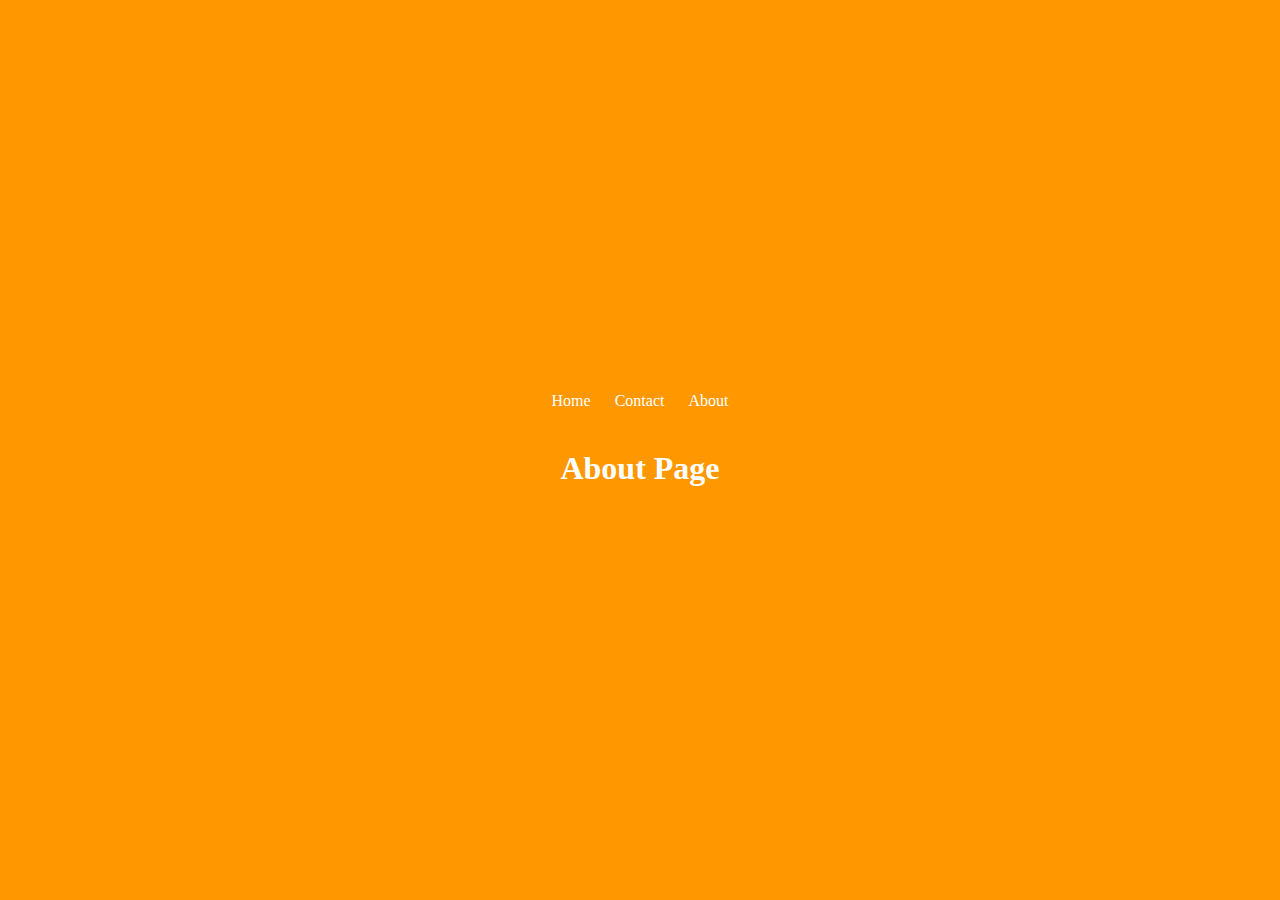
==== about/index.html @ 86e5c9c4 "pages example" ====
<!DOCTYPE html>
<html lang="en">
  <head>
    <meta charset="UTF-8" />
    <meta http-equiv="X-UA-Compatible" content="IE=edge" />
    <meta name="viewport" content="width=device-width, initial-scale=1.0" />
    <title>About</title>
    <link rel="stylesheet" href="/static/styles/index.css" />
    <link rel="stylesheet" href="index.css" />
  </head>
  <body>
    <div class="root">
      <div>
        <a href="/">Home</a>
        <a href="/contact/">Contact</a>
        <a href="/about/">About</a>
      </div>

      <br />
      <h1>About Page</h1>
    </div>
    <script src="/static/scripts/index.js"></script>
  </body>
</html>
---- static/styles/index.css ----
body {
  margin: 0;
}

a {
  margin: 10px;
  text-decoration: none;
}

.root {
  min-height: 100vh;
  display: flex;
  flex-direction: column;
  justify-content: center;
  align-items: center;
}
---- about/index.css ----
body {
  background-color: #ff9800;
  color: #fff;
}

a {
  color: #fff;
}
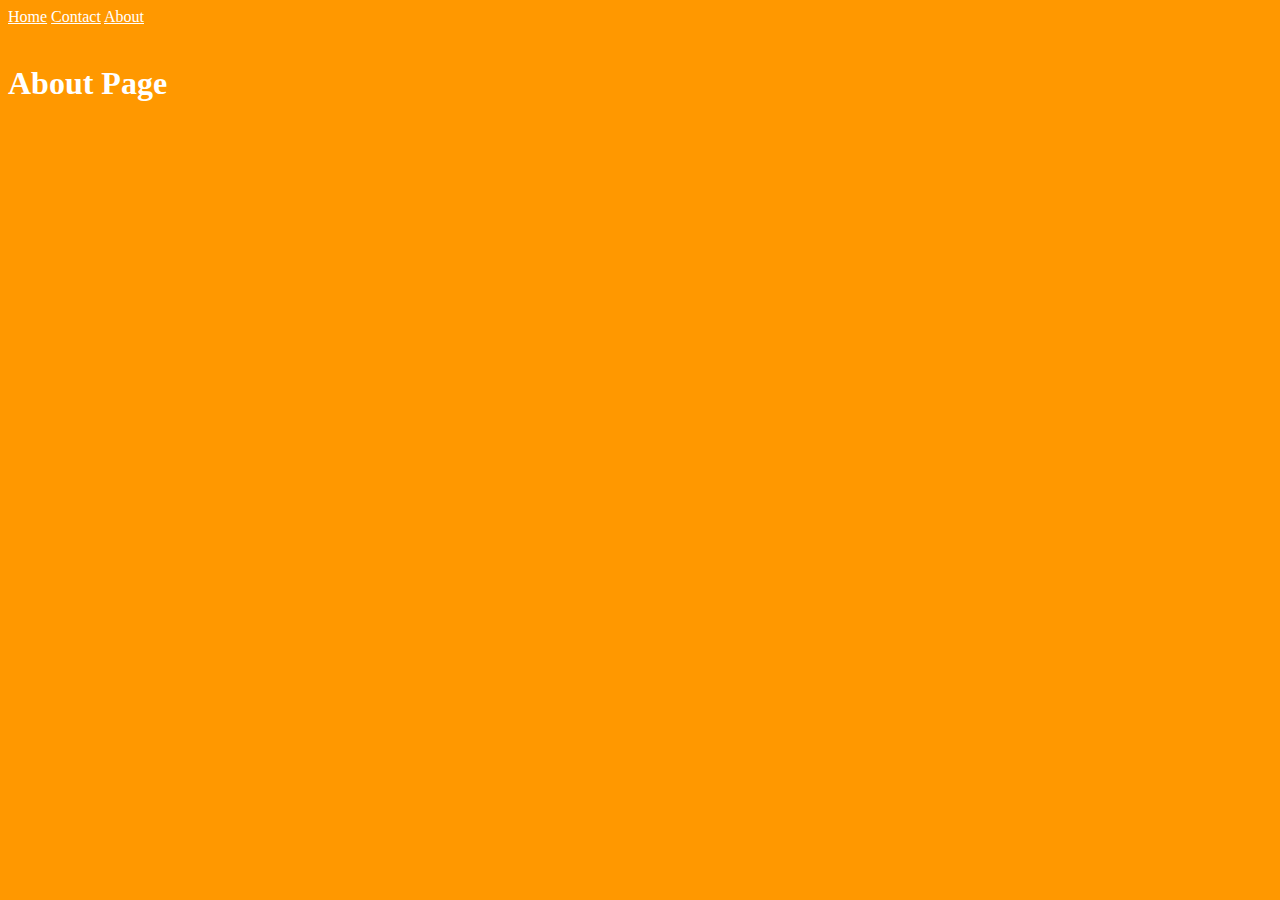
==== commit a0e94195: "relative paths" ====
--- a/about/index.html
+++ b/about/index.html
@@ -5,8 +5,8 @@
     <meta http-equiv="X-UA-Compatible" content="IE=edge" />
     <meta name="viewport" content="width=device-width, initial-scale=1.0" />
     <title>About</title>
-    <link rel="stylesheet" href="/static/styles/index.css" />
-    <link rel="stylesheet" href="index.css" />
+    <link rel="stylesheet" href="./static/styles/index.css" />
+    <link rel="stylesheet" href="./index.css" />
   </head>
   <body>
     <div class="root">
@@ -19,6 +19,6 @@
       <br />
       <h1>About Page</h1>
     </div>
-    <script src="/static/scripts/index.js"></script>
+    <script src="./static/scripts/index.js"></script>
   </body>
 </html>
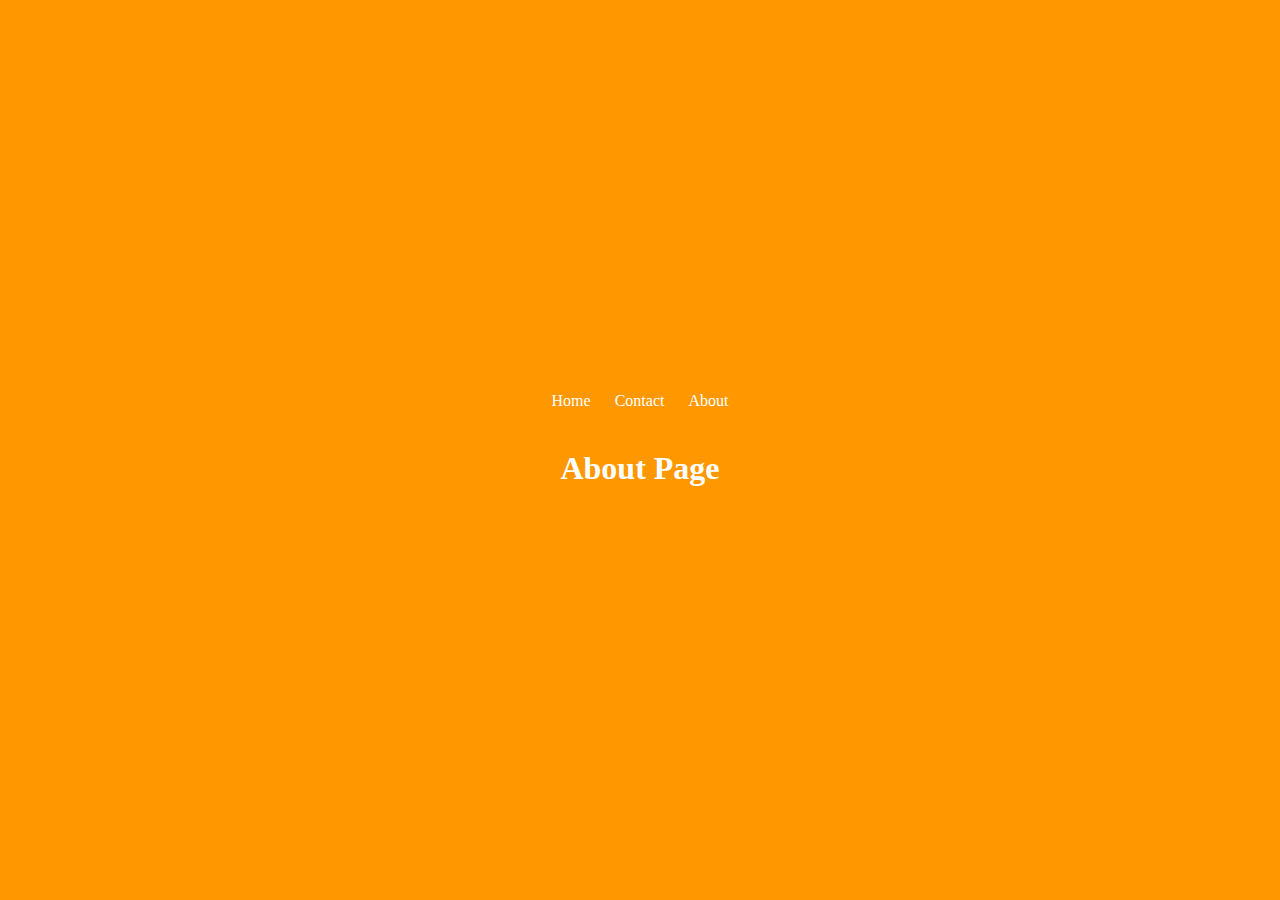
==== commit 959927e7: "final relative paths" ====
--- a/about/index.html
+++ b/about/index.html
@@ -5,20 +5,20 @@
     <meta http-equiv="X-UA-Compatible" content="IE=edge" />
     <meta name="viewport" content="width=device-width, initial-scale=1.0" />
     <title>About</title>
-    <link rel="stylesheet" href="./static/styles/index.css" />
+    <link rel="stylesheet" href="../static/styles/index.css" />
     <link rel="stylesheet" href="./index.css" />
   </head>
   <body>
     <div class="root">
       <div>
-        <a href="/">Home</a>
-        <a href="/contact/">Contact</a>
-        <a href="/about/">About</a>
+        <a href="./">Home</a>
+        <a href="./contact/">Contact</a>
+        <a href="./about/">About</a>
       </div>
 
       <br />
       <h1>About Page</h1>
     </div>
-    <script src="./static/scripts/index.js"></script>
+    <script src="../static/scripts/index.js"></script>
   </body>
 </html>
--- a/static/styles/index.css
+++ b/static/styles/index.css
@@ -0,0 +1,16 @@
+body {
+  margin: 0;
+}
+
+a {
+  margin: 10px;
+  text-decoration: none;
+}
+
+.root {
+  min-height: 100vh;
+  display: flex;
+  flex-direction: column;
+  justify-content: center;
+  align-items: center;
+}
